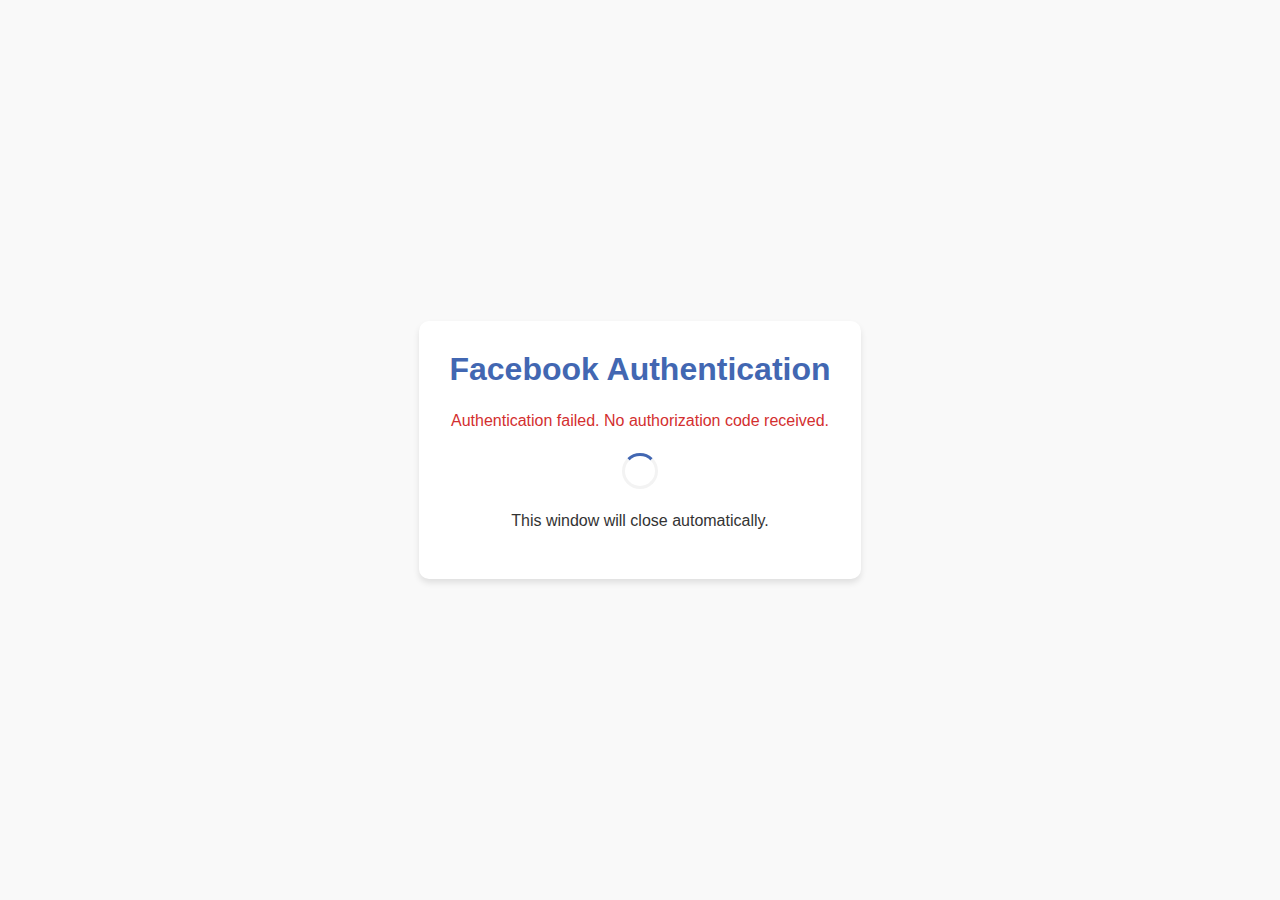
==== public/facebook-callback.html @ 72b4e6c5 "Fix: Social media connections" ====
<!DOCTYPE html>
<html lang="en">
<head>
  <meta charset="UTF-8">
  <meta name="viewport" content="width=device-width, initial-scale=1.0">
  <title>Facebook Authentication</title>
  <script>
    window.onload = function() {
      // Extract code and state from URL
      const urlParams = new URLSearchParams(window.location.search);
      const code = urlParams.get('code');
      const state = urlParams.get('state');
      const error = urlParams.get('error');
      const errorDescription = urlParams.get('error_description');
      
      if (error) {
        console.error("Facebook auth error:", error, errorDescription);
        document.getElementById('status').textContent = "Authentication failed: " + (errorDescription || error);
        document.getElementById('status').className = "error-message";
        
        window.opener.postMessage({
          type: 'facebook-oauth-callback-error',
          error: error,
          errorDescription: errorDescription
        }, window.location.origin);
        
        // Close this window after a short delay
        setTimeout(() => {
          window.close();
        }, 3000);
        return;
      }
      
      if (code) {
        console.log("Facebook auth successful, sending code to parent window");
        // Send code and state back to parent window
        window.opener.postMessage({
          type: 'facebook-oauth-callback',
          code: code,
          state: state
        }, '*'); // Use * to ensure the message is received regardless of origin
        
        // Close this window
        setTimeout(() => {
          window.close();
        }, 1000);
      } else {
        document.getElementById('status').textContent = "Authentication failed. No authorization code received.";
        document.getElementById('status').className = "error-message";
      }
    };
  </script>
  <style>
    body {
      font-family: -apple-system, BlinkMacSystemFont, 'Segoe UI', Roboto, Oxygen, Ubuntu, Cantarell, 'Open Sans', 'Helvetica Neue', sans-serif;
      display: flex;
      justify-content: center;
      align-items: center;
      height: 100vh;
      margin: 0;
      background-color: #f9f9f9;
      text-align: center;
      padding: 0 20px;
    }
    .container {
      background-color: white;
      padding: 30px;
      border-radius: 10px;
      box-shadow: 0 4px 6px rgba(0, 0, 0, 0.1);
      max-width: 400px;
    }
    h1 {
      margin-top: 0;
      color: #4267B2; /* Facebook blue */
    }
    p {
      color: #333;
      line-height: 1.5;
    }
    .error-message {
      color: #d32f2f;
      font-weight: 500;
    }
    .loader {
      border: 3px solid #f3f3f3;
      border-radius: 50%;
      border-top: 3px solid #4267B2;
      width: 30px;
      height: 30px;
      animation: spin 1s linear infinite;
      margin: 20px auto;
    }
    @keyframes spin {
      0% { transform: rotate(0deg); }
      100% { transform: rotate(360deg); }
    }
  </style>
</head>
<body>
  <div class="container">
    <h1>Facebook Authentication</h1>
    <p id="status">Authentication successful! Processing your request...</p>
    <div class="loader"></div>
    <p>This window will close automatically.</p>
  </div>
</body>
</html>
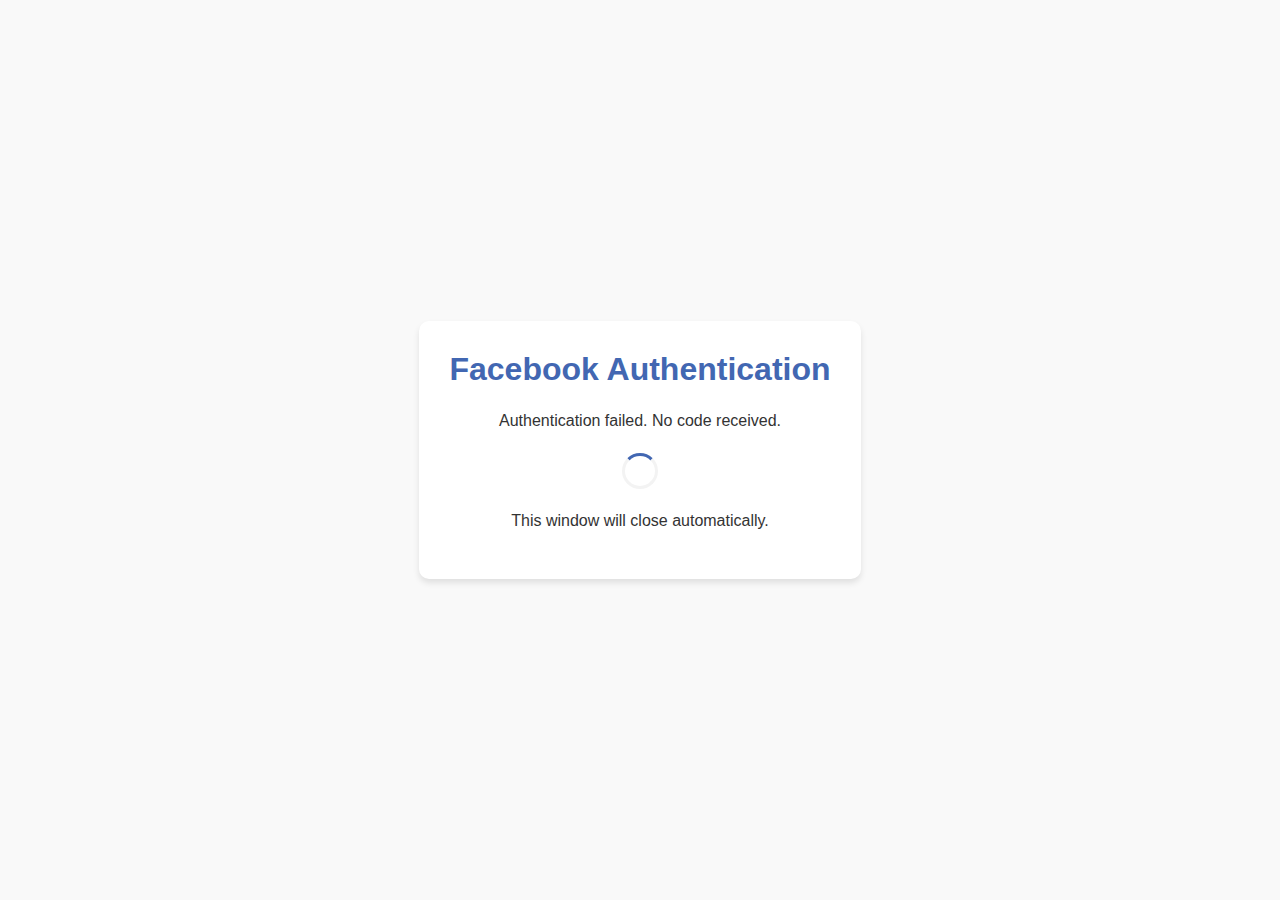
==== commit 1a5e6cd6: "Reverted to edit edt-51455399-e302-4052-b610-88064849c880: "Fix: Twitter and LinkedIn OAuth redirect" ====
--- a/public/facebook-callback.html
+++ b/public/facebook-callback.html
@@ -15,39 +15,29 @@
       const errorDescription = urlParams.get('error_description');
       
       if (error) {
-        console.error("Facebook auth error:", error, errorDescription);
-        document.getElementById('status').textContent = "Authentication failed: " + (errorDescription || error);
-        document.getElementById('status').className = "error-message";
-        
         window.opener.postMessage({
           type: 'facebook-oauth-callback-error',
           error: error,
           errorDescription: errorDescription
         }, window.location.origin);
-        
-        // Close this window after a short delay
-        setTimeout(() => {
-          window.close();
-        }, 3000);
+        window.close();
         return;
       }
       
       if (code) {
-        console.log("Facebook auth successful, sending code to parent window");
         // Send code and state back to parent window
         window.opener.postMessage({
           type: 'facebook-oauth-callback',
           code: code,
           state: state
-        }, '*'); // Use * to ensure the message is received regardless of origin
+        }, window.location.origin);
         
         // Close this window
         setTimeout(() => {
           window.close();
         }, 1000);
       } else {
-        document.getElementById('status').textContent = "Authentication failed. No authorization code received.";
-        document.getElementById('status').className = "error-message";
+        document.getElementById('status').textContent = "Authentication failed. No code received.";
       }
     };
   </script>
@@ -78,10 +68,6 @@
       color: #333;
       line-height: 1.5;
     }
-    .error-message {
-      color: #d32f2f;
-      font-weight: 500;
-    }
     .loader {
       border: 3px solid #f3f3f3;
       border-radius: 50%;
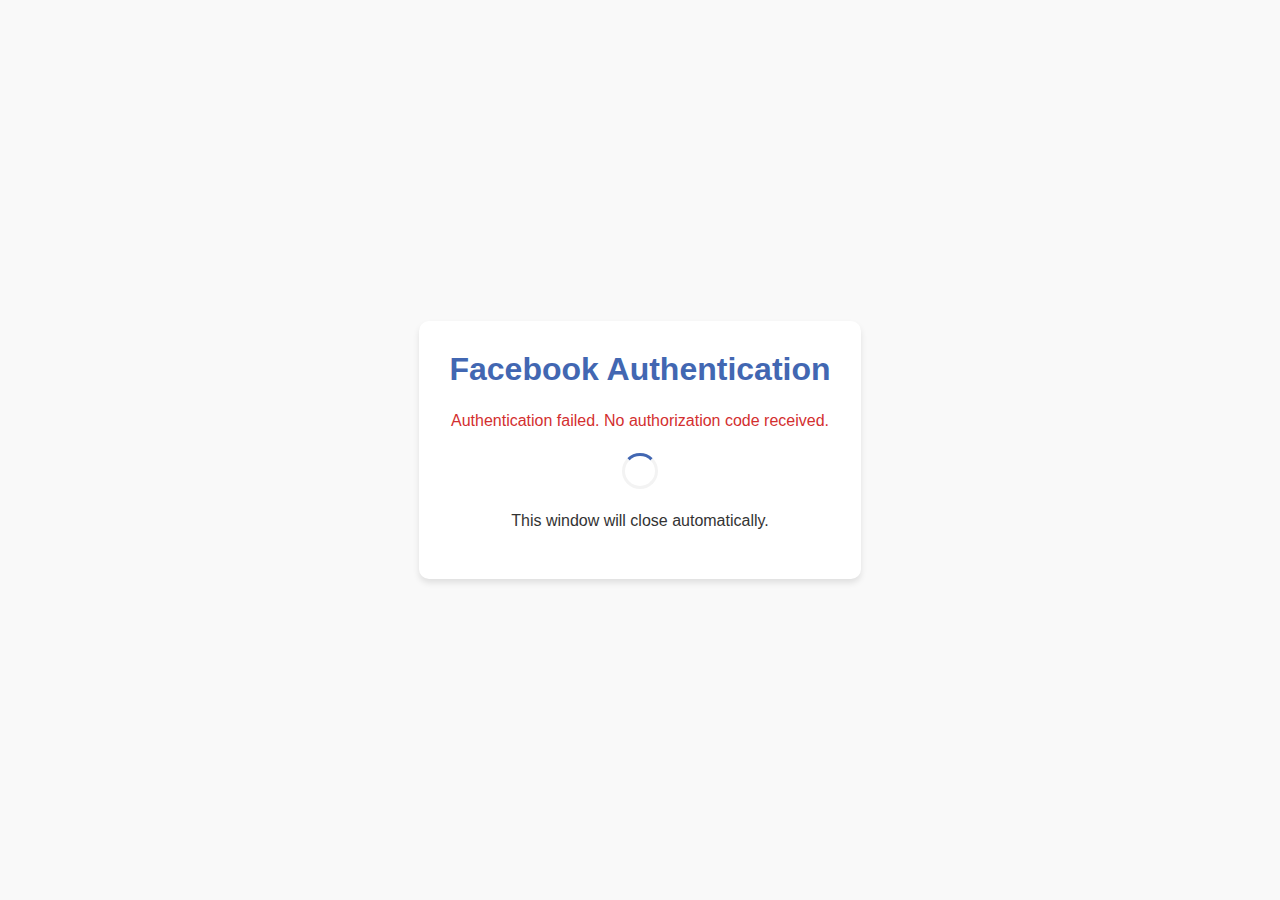
==== commit f249fb6a: "Reverted to edit edt-be0c85f9-e9cf-4841-a7dc-3bb61bc91109: "Fix: Social media connections" ====
--- a/public/facebook-callback.html
+++ b/public/facebook-callback.html
@@ -15,29 +15,39 @@
       const errorDescription = urlParams.get('error_description');
       
       if (error) {
+        console.error("Facebook auth error:", error, errorDescription);
+        document.getElementById('status').textContent = "Authentication failed: " + (errorDescription || error);
+        document.getElementById('status').className = "error-message";
+        
         window.opener.postMessage({
           type: 'facebook-oauth-callback-error',
           error: error,
           errorDescription: errorDescription
         }, window.location.origin);
-        window.close();
+        
+        // Close this window after a short delay
+        setTimeout(() => {
+          window.close();
+        }, 3000);
         return;
       }
       
       if (code) {
+        console.log("Facebook auth successful, sending code to parent window");
         // Send code and state back to parent window
         window.opener.postMessage({
           type: 'facebook-oauth-callback',
           code: code,
           state: state
-        }, window.location.origin);
+        }, '*'); // Use * to ensure the message is received regardless of origin
         
         // Close this window
         setTimeout(() => {
           window.close();
         }, 1000);
       } else {
-        document.getElementById('status').textContent = "Authentication failed. No code received.";
+        document.getElementById('status').textContent = "Authentication failed. No authorization code received.";
+        document.getElementById('status').className = "error-message";
       }
     };
   </script>
@@ -68,6 +78,10 @@
       color: #333;
       line-height: 1.5;
     }
+    .error-message {
+      color: #d32f2f;
+      font-weight: 500;
+    }
     .loader {
       border: 3px solid #f3f3f3;
       border-radius: 50%;
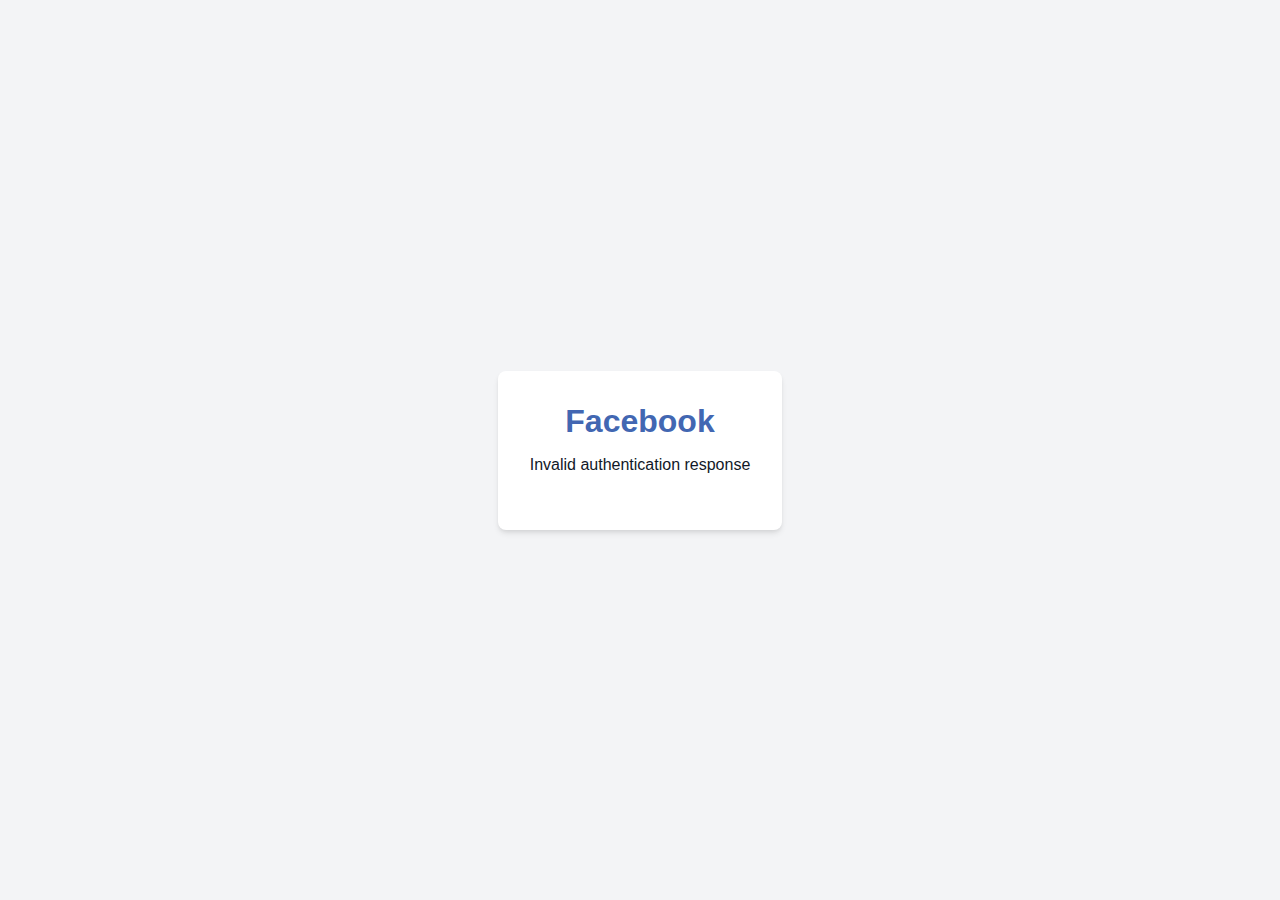
==== commit ac37b7ec: "Fix: LinkedIn connection and add Facebook/Instagram" ====
--- a/public/facebook-callback.html
+++ b/public/facebook-callback.html
@@ -5,104 +5,105 @@
   <meta charset="UTF-8">
   <meta name="viewport" content="width=device-width, initial-scale=1.0">
   <title>Facebook Authentication</title>
-  <script>
-    window.onload = function() {
-      // Extract code and state from URL
-      const urlParams = new URLSearchParams(window.location.search);
-      const code = urlParams.get('code');
-      const state = urlParams.get('state');
-      const error = urlParams.get('error');
-      const errorDescription = urlParams.get('error_description');
-      
-      if (error) {
-        console.error("Facebook auth error:", error, errorDescription);
-        document.getElementById('status').textContent = "Authentication failed: " + (errorDescription || error);
-        document.getElementById('status').className = "error-message";
-        
-        window.opener.postMessage({
-          type: 'facebook-oauth-callback-error',
-          error: error,
-          errorDescription: errorDescription
-        }, window.location.origin);
-        
-        // Close this window after a short delay
-        setTimeout(() => {
-          window.close();
-        }, 3000);
-        return;
-      }
-      
-      if (code) {
-        console.log("Facebook auth successful, sending code to parent window");
-        // Send code and state back to parent window
-        window.opener.postMessage({
-          type: 'facebook-oauth-callback',
-          code: code,
-          state: state
-        }, '*'); // Use * to ensure the message is received regardless of origin
-        
-        // Close this window
-        setTimeout(() => {
-          window.close();
-        }, 1000);
-      } else {
-        document.getElementById('status').textContent = "Authentication failed. No authorization code received.";
-        document.getElementById('status').className = "error-message";
-      }
-    };
-  </script>
   <style>
     body {
-      font-family: -apple-system, BlinkMacSystemFont, 'Segoe UI', Roboto, Oxygen, Ubuntu, Cantarell, 'Open Sans', 'Helvetica Neue', sans-serif;
+      font-family: -apple-system, BlinkMacSystemFont, 'Segoe UI', Roboto, Helvetica, Arial, sans-serif;
       display: flex;
+      flex-direction: column;
+      align-items: center;
       justify-content: center;
-      align-items: center;
       height: 100vh;
       margin: 0;
-      background-color: #f9f9f9;
-      text-align: center;
-      padding: 0 20px;
+      background-color: #f3f4f6;
+      color: #111827;
     }
     .container {
+      text-align: center;
+      padding: 2rem;
+      border-radius: 0.5rem;
       background-color: white;
-      padding: 30px;
-      border-radius: 10px;
-      box-shadow: 0 4px 6px rgba(0, 0, 0, 0.1);
-      max-width: 400px;
+      box-shadow: 0 4px 6px -1px rgba(0, 0, 0, 0.1), 0 2px 4px -1px rgba(0, 0, 0, 0.06);
     }
-    h1 {
-      margin-top: 0;
-      color: #4267B2; /* Facebook blue */
+    .logo {
+      font-size: 2rem;
+      font-weight: bold;
+      margin-bottom: 1rem;
+      color: #4267B2;
     }
-    p {
-      color: #333;
-      line-height: 1.5;
+    .message {
+      margin-bottom: 1.5rem;
     }
-    .error-message {
-      color: #d32f2f;
-      font-weight: 500;
-    }
-    .loader {
-      border: 3px solid #f3f3f3;
+    .spinner {
+      border: 4px solid rgba(0, 0, 0, 0.1);
+      width: 36px;
+      height: 36px;
       border-radius: 50%;
-      border-top: 3px solid #4267B2;
-      width: 30px;
-      height: 30px;
+      border-left-color: #4267B2;
       animation: spin 1s linear infinite;
-      margin: 20px auto;
+      margin: 0 auto;
     }
     @keyframes spin {
-      0% { transform: rotate(0deg); }
-      100% { transform: rotate(360deg); }
+      0% {
+        transform: rotate(0deg);
+      }
+      100% {
+        transform: rotate(360deg);
+      }
     }
   </style>
 </head>
 <body>
   <div class="container">
-    <h1>Facebook Authentication</h1>
-    <p id="status">Authentication successful! Processing your request...</p>
-    <div class="loader"></div>
-    <p>This window will close automatically.</p>
+    <div class="logo">Facebook</div>
+    <div class="message">Completing authentication...</div>
+    <div class="spinner"></div>
   </div>
+
+  <script>
+    // Extract code and state from URL
+    const urlParams = new URLSearchParams(window.location.search);
+    const code = urlParams.get('code');
+    const state = urlParams.get('state');
+    const error = urlParams.get('error');
+    const errorDescription = urlParams.get('error_description') || urlParams.get('error_reason');
+    
+    if (error) {
+      // Handle authentication error
+      window.opener.postMessage({
+        type: 'facebook-oauth-callback',
+        error: error,
+        errorDescription: errorDescription
+      }, '*');
+      
+      // Update the UI to show error
+      document.querySelector('.message').textContent = 'Authentication failed: ' + errorDescription;
+      document.querySelector('.spinner').style.display = 'none';
+      
+      // Close the window after a short delay
+      setTimeout(() => {
+        window.close();
+      }, 5000);
+    } else if (code && state) {
+      // Send code and state to parent window
+      window.opener.postMessage({
+        type: 'facebook-oauth-callback',
+        code: code,
+        state: state
+      }, '*');
+      
+      // Close this window after a short delay
+      setTimeout(() => {
+        window.close();
+      }, 1000);
+    } else {
+      document.querySelector('.message').textContent = 'Invalid authentication response';
+      document.querySelector('.spinner').style.display = 'none';
+      
+      // Close the window after a short delay
+      setTimeout(() => {
+        window.close();
+      }, 5000);
+    }
+  </script>
 </body>
 </html>
